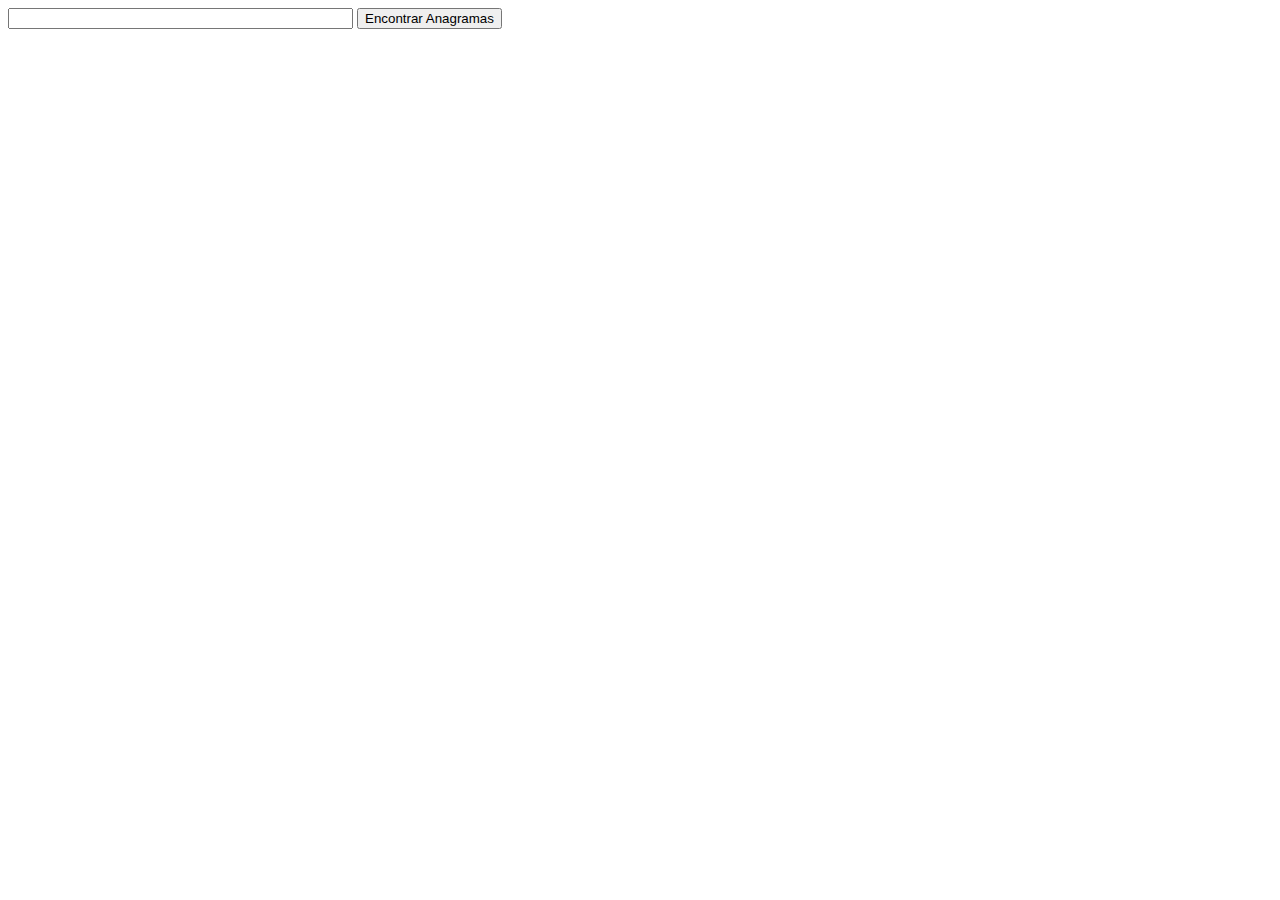
==== anagrams1/index.html @ 20660abe "base lógica" ====
<!DOCTYPE html>
<html lang="pt-BR">
<head>
    <meta charset="UTF-8">
    <meta http-equiv="X-UA-Compatible" content="IE=edge">
    <meta name="viewport" content="width=device-width, initial-scale=1.0">
    <script type="text/javascript" src="palavras.js" defer></script>
    <script type="text/javascript" src="words.js" defer></script>
    <script type="text/javascript" src="anagrams1.js" defer></script>
    <title>Anagramas</title>
</head>
<body>
    <div>
        <input type="text" id="input" size="40" />
        <button id="findButton">Encontrar Anagramas</button>
    </div> 
</body>
</html>
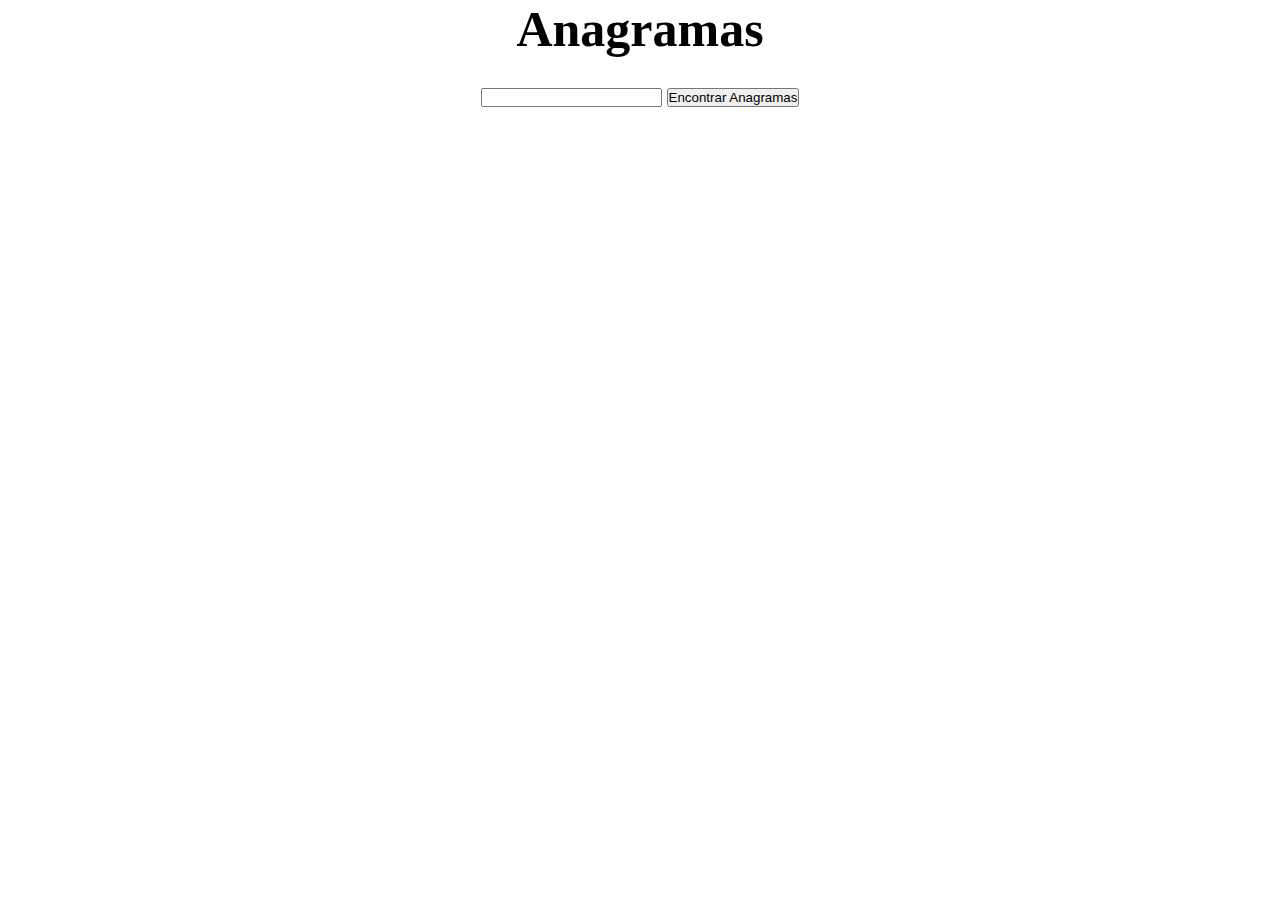
==== commit 7bf2ffbb: "final commit" ====
--- a/anagrams1/index.html
+++ b/anagrams1/index.html
@@ -7,12 +7,10 @@
     <script type="text/javascript" src="palavras.js" defer></script>
     <script type="text/javascript" src="words.js" defer></script>
     <script type="text/javascript" src="anagrams1.js" defer></script>
+    <link rel="stylesheet" href="style.css">
     <title>Anagramas</title>
 </head>
 <body>
-    <div>
-        <input type="text" id="input" size="40" />
-        <button id="findButton">Encontrar Anagramas</button>
-    </div> 
+   
 </body>
 </html>--- a/anagrams1/style.css
+++ b/anagrams1/style.css
@@ -0,0 +1,31 @@
+*{
+    margin: 0;
+    padding: 0;
+    box-sizing: border-box;
+}
+
+body{
+    display: flex;
+    flex-direction: column;
+    text-align: center;
+}
+
+h1{
+    text-align: center;
+    font-size: 50px;
+    margin-bottom: 30px;
+}
+
+div{
+    text-align: center;
+    margin-bottom: 10px;
+}
+
+input{
+    margin-right: 5px;
+}
+
+p{
+    font-size: 20px;
+    color: red;
+}